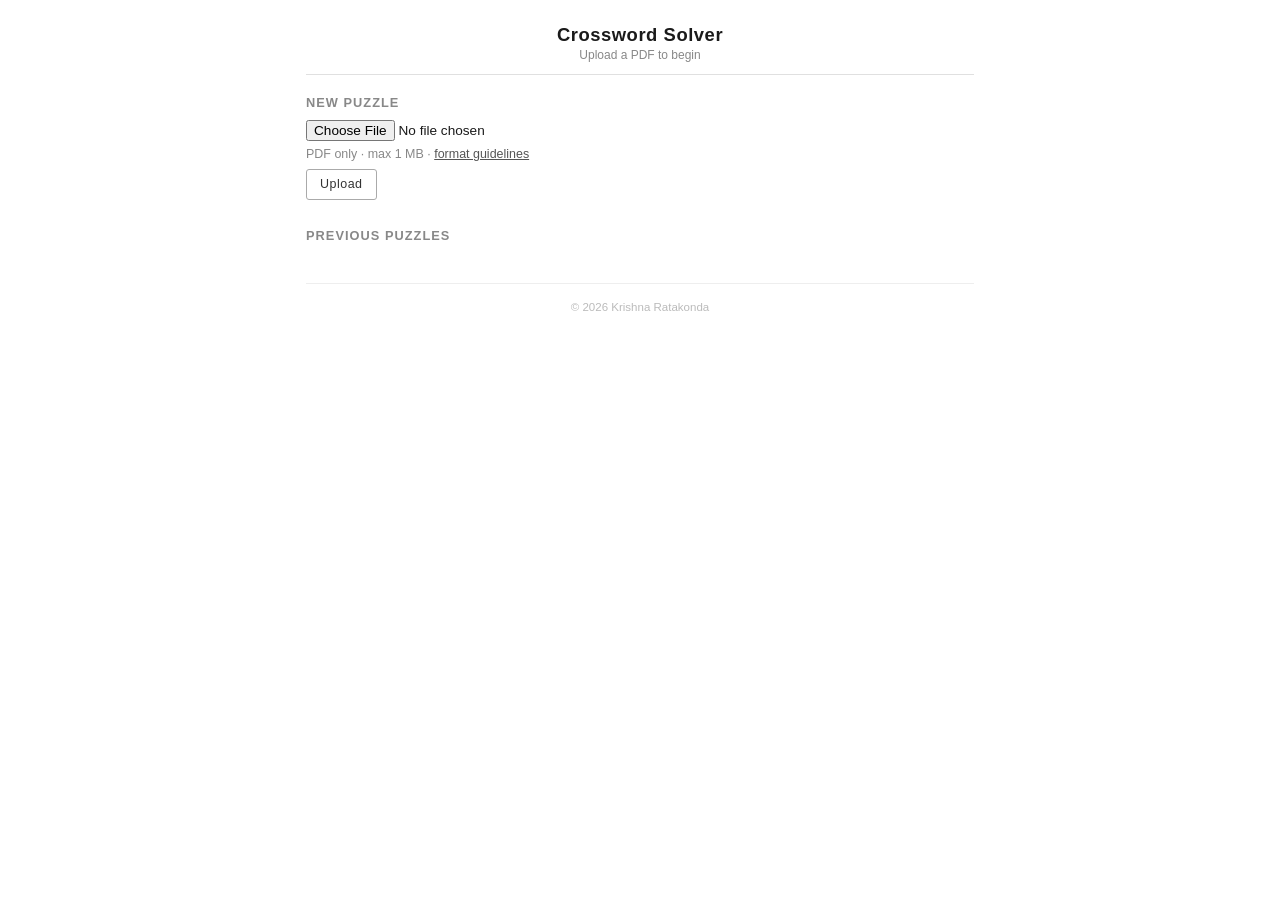
==== static/index.html @ 0df3a374 "usability, tabbing, html routing etc" ====
<!DOCTYPE html>
<html lang="en">
<head>
  <meta charset="UTF-8">
  <meta name="viewport" content="width=device-width, initial-scale=1">
  <title>Crossword Solver</title>
  <link rel="stylesheet" href="/static/css/style.css">
</head>
<body>

<div class="page">
  <header>
    <h1>Crossword Solver</h1>
    <p>Upload a PDF to begin</p>
  </header>

  <div class="upload-area">
    <div class="section-title">New Puzzle</div>
    <input type="file" id="file-input" accept="application/pdf">
    <p class="hint">PDF only · max 1 MB · <a href="/help/pdf-format">format guidelines</a></p>
    <button class="btn" id="btn-upload">Upload</button>
    <p id="upload-error"></p>
  </div>

  <div>
    <div class="section-title">Previous Puzzles</div>
    <ul class="session-list" id="session-list"></ul>
    <p id="no-sessions">No saved puzzles yet.</p>
    <button class="btn" id="load-more">More</button>
  </div>

  <footer>
    <p>&copy; 2026 Krishna Ratakonda</p>
  </footer>
</div>

<div id="toast"></div>

<script src="/static/js/upload.js"></script>
</body>
</html>
---- static/css/style.css ----
*, *::before, *::after { box-sizing: border-box; margin: 0; padding: 0; }

:root {
    --cell:        36px;
    --border:      1px solid #c0c0c0;
    --border-dark: 2px solid #1a1a1a;
    --clr-black:   #1a1a1a;
    --clr-run:     #a7c7e7;
    --clr-cursor:  #5a9fd4;
    --clr-btn:     #1a1a1a;
    --font:        -apple-system, BlinkMacSystemFont, 'Segoe UI', Helvetica, Arial, sans-serif;
}

body {
    font-family: var(--font);
    background: #fff;
    color: #1a1a1a;
    min-height: 100vh;
}

/* ── Layout ──────────────────────────────────────────────── */
.page {
    max-width: 700px;
    margin: 0 auto;
    padding: 24px 16px 48px;
}

header {
    text-align: center;
    margin-bottom: 20px;
    border-bottom: 1px solid #e0e0e0;
    padding-bottom: 12px;
}

header h1 {
    font-size: 1.15rem;
    font-weight: 600;
    letter-spacing: .03em;
}

header p {
    font-size: .75rem;
    color: #888;
    margin-top: 2px;
}

/* ── Grid ─────────────────────────────────────────────────── */
#grid-wrap {
    display: flex;
    justify-content: center;
    margin-bottom: 14px;
}

#grid {
    display: inline-grid;
    border: var(--border-dark);
    line-height: 0;
}

.cell {
    width: var(--cell);
    height: var(--cell);
    border-right: var(--border);
    border-bottom: var(--border);
    position: relative;
    user-select: none;
}

.cell:last-child { border-right: none; }

.cell.black {
    background: var(--clr-black);
    border-color: var(--clr-black);
}

.cell.white  { background: #fff; cursor: default; }
.cell.run    { background: var(--clr-run); }
.cell.cursor { background: var(--clr-cursor); }

.cell-num {
    position: absolute;
    top: 1px;
    left: 2px;
    font-size: 9px;
    line-height: 1;
    color: #1a1a1a;
    pointer-events: none;
    font-family: var(--font);
}

.cell-letter {
    position: absolute;
    inset: 0;
    display: flex;
    align-items: center;
    justify-content: center;
    font-size: 17px;
    font-weight: 600;
    color: #1a1a1a;
    pointer-events: none;
}

/* ── Clue text ────────────────────────────────────────────── */
#clue-text {
    min-height: 2.4em;
    text-align: center;
    font-size: .9rem;
    color: #333;
    margin-bottom: 14px;
    padding: 0 8px;
}

#clue-text strong { font-weight: 600; }

/* ── Action buttons ───────────────────────────────────────── */
#action-bar {
    display: flex;
    justify-content: center;
    gap: 12px;
    margin-bottom: 16px;
}

.btn {
    padding: 4px 13px;
    font-size: .78rem;
    font-family: var(--font);
    border: 1px solid #aaa;
    border-radius: 3px;
    background: #fff;
    color: #333;
    cursor: pointer;
    letter-spacing: .04em;
    line-height: 1.7;
    transition: background .12s, border-color .12s;
}

.btn:hover:not(:disabled) {
    background: #f2f2f2;
    border-color: #777;
}

.btn:disabled {
    border-color: #ddd;
    color: #bbb;
    cursor: default;
}

/* ── Settings popover ─────────────────────────────────────── */
.settings-wrap { position: relative; }

.settings-menu {
    display: none;
    position: absolute;
    right: 0;
    top: calc(100% + 4px);
    background: #fff;
    border: 1px solid #ccc;
    min-width: 160px;
    z-index: 50;
    box-shadow: 0 2px 6px rgba(0,0,0,.12);
}

.settings-menu.open { display: block; }

.settings-item {
    display: flex;
    align-items: center;
    gap: 6px;
    width: 100%;
    padding: 8px 12px;
    background: none;
    border: none;
    font-size: .82rem;
    font-family: var(--font);
    color: #333;
    cursor: pointer;
    text-align: left;
    white-space: nowrap;
}

.settings-item:hover { background: #f4f4f4; }

.settings-item .check {
    display: inline-block;
    width: 12px;
    opacity: 0;
}

.settings-item.active .check { opacity: 1; }

/* ── Suggestions ──────────────────────────────────────────── */
#suggestions {
    display: grid;
    grid-template-columns: 1fr 1fr;
    gap: 8px;
    max-width: 360px;
    margin: 0 auto 20px;
}

.suggestion {
    padding: 7px 10px;
    font-size: .85rem;
    font-family: var(--font);
    border: 1.5px solid #ccc;
    background: #fff;
    color: #1a1a1a;
    cursor: pointer;
    text-align: center;
    letter-spacing: .08em;
    font-weight: 600;
}

.suggestion:hover { background: #f4f4f4; }

.suggestion.empty {
    color: #bbb;
    border-color: #e8e8e8;
    cursor: default;
    font-weight: 400;
    letter-spacing: 0;
}

/* ── Modal ────────────────────────────────────────────────── */
.modal-backdrop {
    display: none;
    position: fixed;
    inset: 0;
    background: rgba(0,0,0,.35);
    align-items: center;
    justify-content: center;
    z-index: 100;
}

.modal-backdrop.show { display: flex; }

.modal-box {
    background: #fff;
    padding: 28px 32px;
    max-width: 320px;
    width: 90%;
    text-align: center;
}

.modal-box p {
    font-size: .95rem;
    margin-bottom: 20px;
}

.modal-box .btn { display: block; width: 100%; margin-bottom: 8px; }
.modal-box .btn:last-child { margin-bottom: 0; }

/* ── Toast ────────────────────────────────────────────────── */
#toast {
    position: fixed;
    bottom: 24px;
    left: 50%;
    transform: translateX(-50%);
    background: #333;
    color: #fff;
    padding: 8px 18px;
    font-size: .82rem;
    opacity: 0;
    transition: opacity .3s;
    pointer-events: none;
    white-space: nowrap;
}

#toast.show { opacity: 1; }

/* ── Upload page ──────────────────────────────────────────── */
.section-title {
    font-size: .8rem;
    font-weight: 600;
    letter-spacing: .08em;
    text-transform: uppercase;
    color: #888;
    margin-bottom: 10px;
}

.upload-area { margin-bottom: 28px; }

#file-input {
    display: block;
    font-size: .85rem;
    margin-bottom: 4px;
}

#btn-upload { margin-top: 8px; }

.hint {
    font-size: .78rem;
    color: #888;
    margin-top: 6px;
}

.hint a { color: #555; }

#upload-error {
    margin-top: 10px;
    font-size: .83rem;
    color: #c00;
    display: none;
}

/* ── Session list ─────────────────────────────────────────── */
.session-list { list-style: none; }

.session-item {
    display: flex;
    align-items: center;
    justify-content: space-between;
    padding: 10px 0;
    border-bottom: 1px solid #eee;
    font-size: .85rem;
}

.session-meta { color: #555; }
.session-meta strong { color: #1a1a1a; }

.session-actions { display: flex; gap: 8px; flex-shrink: 0; }

.link-btn {
    background: none;
    border: none;
    cursor: pointer;
    font-size: .82rem;
    font-family: var(--font);
    color: #1a1a1a;
    text-decoration: underline;
    padding: 0;
}

.link-btn.danger { color: #c00; }

#load-more {
    display: none;
    margin: 14px auto 0;
    font-size: .82rem;
}

#no-sessions {
    font-size: .85rem;
    color: #888;
    display: none;
}

/* ── Footer ───────────────────────────────────────────────── */
footer {
    margin-top: 40px;
    padding-top: 14px;
    border-top: 1px solid #eee;
    text-align: center;
    font-size: .72rem;
    color: #bbb;
    line-height: 1.7;
}
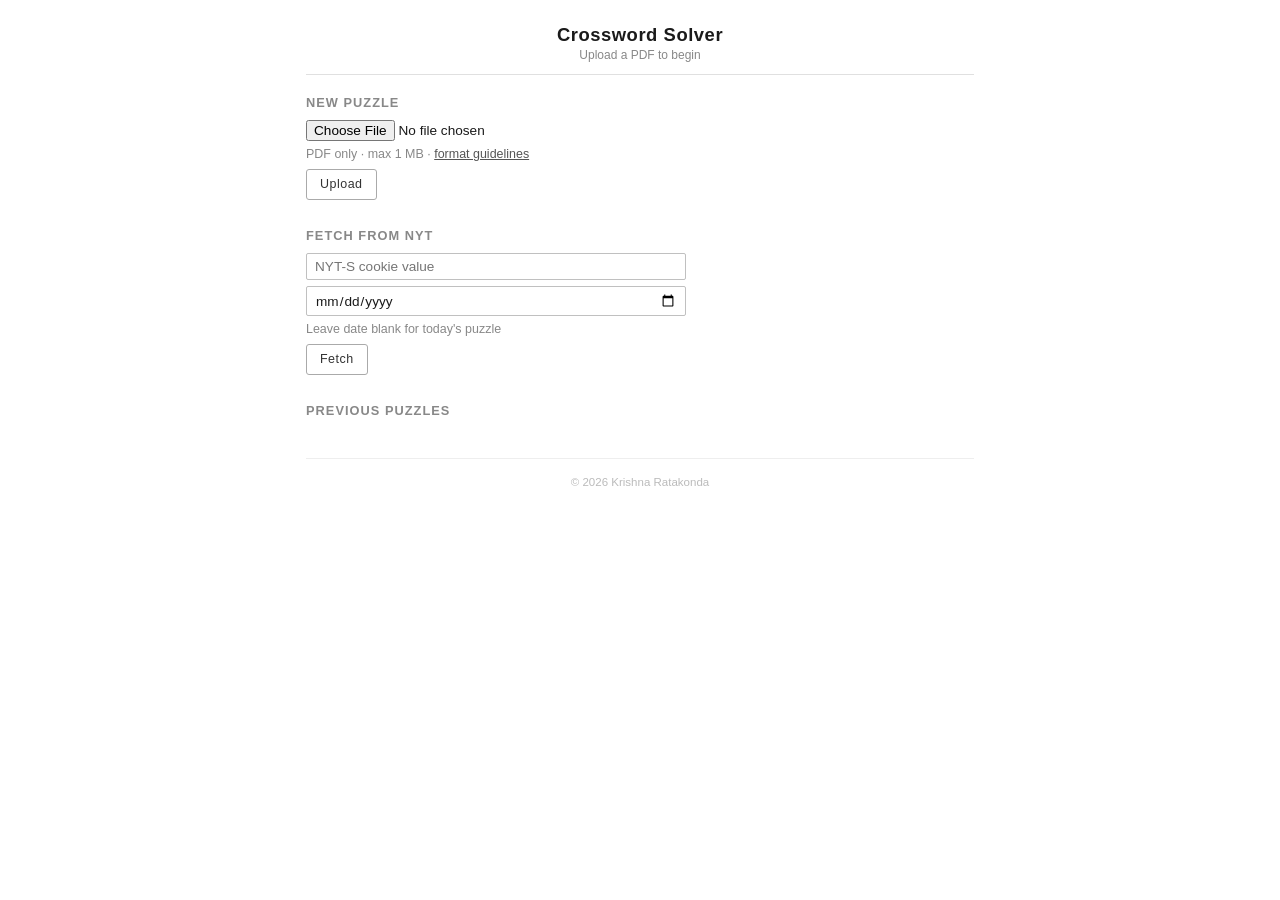
==== commit c928ddc2: "Add NYT direct fetch, logs command, and no-cache HTML headers - POST /fetch-nyt: fetches today's (or" ====
--- a/static/index.html
+++ b/static/index.html
@@ -4,7 +4,7 @@
   <meta charset="UTF-8">
   <meta name="viewport" content="width=device-width, initial-scale=1">
   <title>Crossword Solver</title>
-  <link rel="stylesheet" href="/static/css/style.css">
+  <link rel="stylesheet" href="/static/css/style.css?v=6">
 </head>
 <body>
 
@@ -22,6 +22,15 @@
     <p id="upload-error"></p>
   </div>
 
+  <div class="upload-area">
+    <div class="section-title">Fetch from NYT</div>
+    <input type="password" id="nyt-cookie-input" class="text-input" autocomplete="new-password" placeholder="NYT-S cookie value">
+    <input type="date" id="nyt-date-input" class="text-input">
+    <p class="hint">Leave date blank for today's puzzle</p>
+    <button class="btn" id="btn-fetch-nyt">Fetch</button>
+    <p id="nyt-error"></p>
+  </div>
+
   <div>
     <div class="section-title">Previous Puzzles</div>
     <ul class="session-list" id="session-list"></ul>
@@ -36,6 +45,6 @@
 
 <div id="toast"></div>
 
-<script src="/static/js/upload.js"></script>
+<script src="/static/js/upload.js?v=6"></script>
 </body>
 </html>
--- a/static/css/style.css
+++ b/static/css/style.css
@@ -81,7 +81,7 @@
     position: absolute;
     top: 1px;
     left: 2px;
-    font-size: 9px;
+    font-size: calc(var(--cell) * 0.25);
     line-height: 1;
     color: #1a1a1a;
     pointer-events: none;
@@ -94,7 +94,7 @@
     display: flex;
     align-items: center;
     justify-content: center;
-    font-size: 17px;
+    font-size: calc(var(--cell) * 0.47);
     font-weight: 600;
     color: #1a1a1a;
     pointer-events: none;
@@ -287,6 +287,28 @@
 
 #btn-upload { margin-top: 8px; }
 
+.text-input {
+    display: block;
+    width: 100%;
+    max-width: 380px;
+    font-size: .85rem;
+    font-family: var(--font);
+    padding: 5px 8px;
+    border: 1px solid #c0c0c0;
+    border-radius: 2px;
+    color: #1a1a1a;
+    margin-top: 6px;
+}
+
+#btn-fetch-nyt { margin-top: 8px; }
+
+#nyt-error {
+    margin-top: 10px;
+    font-size: .83rem;
+    color: #c00;
+    display: none;
+}
+
 .hint {
     font-size: .78rem;
     color: #888;
@@ -344,6 +366,37 @@
     display: none;
 }
 
+/* ── Mobile keyboard input (hidden, used to trigger soft keyboard) ── */
+#kb-input {
+    position: fixed;
+    top: -999px;
+    left: -999px;
+    width: 1px;
+    height: 1px;
+    opacity: 0;
+    font-size: 16px; /* prevent iOS zoom-on-focus */
+    pointer-events: none;
+}
+
+/* ── Mobile-only elements ─────────────────────────────────── */
+@media (min-width: 600px) {
+    .mobile-only { display: none !important; }
+}
+
+/* ── Landscape warning — shown/hidden by JS in solve.js ───── */
+#landscape-msg {
+    display: none;
+    position: fixed;
+    inset: 0;
+    align-items: center;
+    justify-content: center;
+    text-align: center;
+    font-size: 1rem;
+    padding: 32px;
+    background: #fff;
+    z-index: 200;
+}
+
 /* ── Footer ───────────────────────────────────────────────── */
 footer {
     margin-top: 40px;
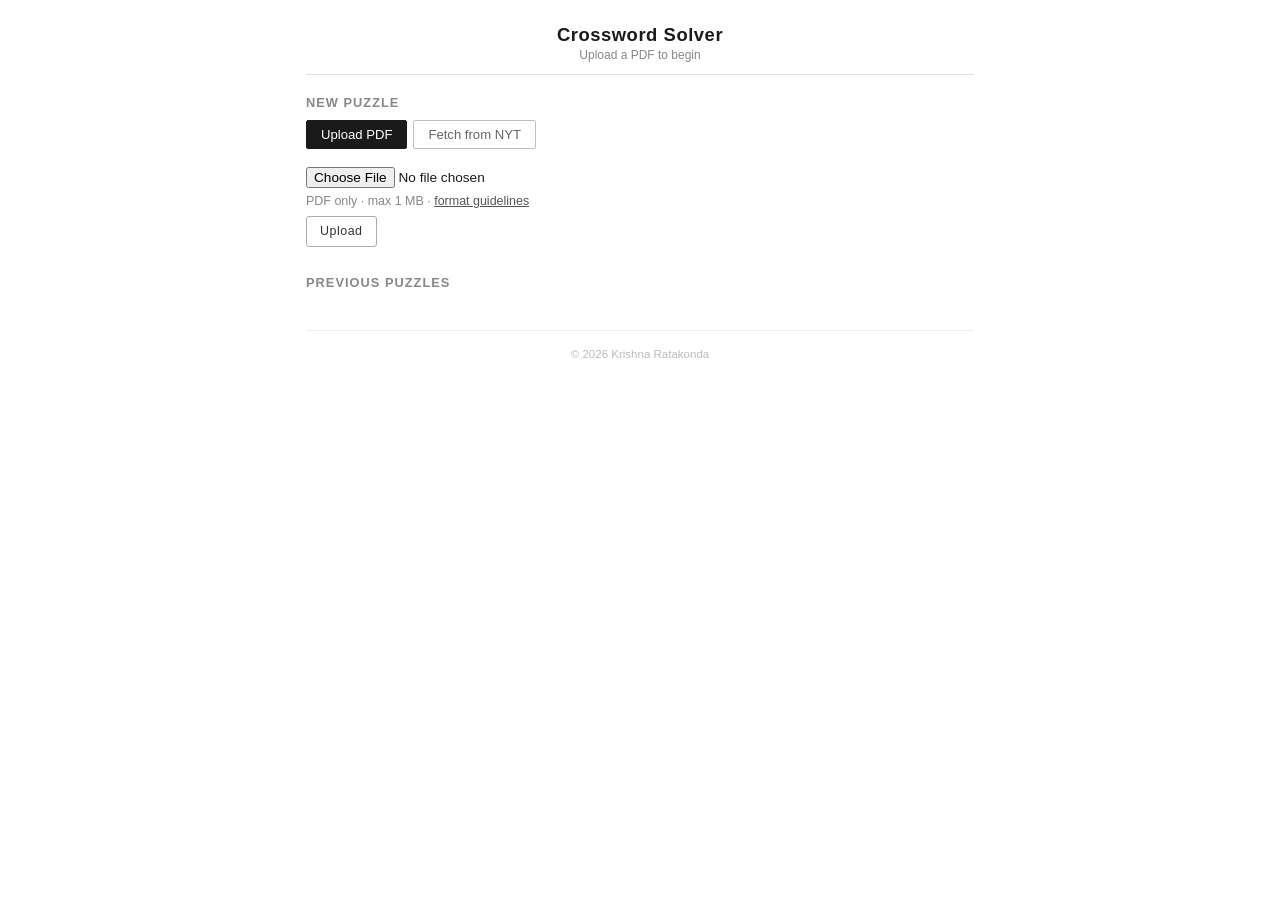
==== commit add94565: "nyt fetch" ====
--- a/static/index.html
+++ b/static/index.html
@@ -4,7 +4,7 @@
   <meta charset="UTF-8">
   <meta name="viewport" content="width=device-width, initial-scale=1">
   <title>Crossword Solver</title>
-  <link rel="stylesheet" href="/static/css/style.css?v=6">
+  <link rel="stylesheet" href="/static/css/style.css?v=8">
 </head>
 <body>
 
@@ -16,19 +16,30 @@
 
   <div class="upload-area">
     <div class="section-title">New Puzzle</div>
-    <input type="file" id="file-input" accept="application/pdf">
-    <p class="hint">PDF only · max 1 MB · <a href="/help/pdf-format">format guidelines</a></p>
-    <button class="btn" id="btn-upload">Upload</button>
-    <p id="upload-error"></p>
-  </div>
+    <div class="source-tabs">
+      <button class="source-tab" id="tab-upload">Upload PDF</button>
+      <button class="source-tab" id="tab-nyt">Fetch from NYT</button>
+    </div>
 
-  <div class="upload-area">
-    <div class="section-title">Fetch from NYT</div>
-    <input type="password" id="nyt-cookie-input" class="text-input" autocomplete="new-password" placeholder="NYT-S cookie value">
-    <input type="date" id="nyt-date-input" class="text-input">
-    <p class="hint">Leave date blank for today's puzzle</p>
-    <button class="btn" id="btn-fetch-nyt">Fetch</button>
-    <p id="nyt-error"></p>
+    <div id="panel-upload" class="source-panel">
+      <input type="file" id="file-input" accept="application/pdf">
+      <p class="hint">PDF only · max 1 MB · <a href="/help/pdf-format">format guidelines</a></p>
+      <button class="btn" id="btn-upload">Upload</button>
+      <p id="upload-error"></p>
+    </div>
+
+    <div id="panel-nyt" class="source-panel">
+      <div id="nyt-cookie-row">
+        <input type="password" id="nyt-cookie-input" class="text-input" autocomplete="new-password" placeholder="NYT-S cookie value">
+      </div>
+      <p id="nyt-cookie-saved" class="hint" style="display:none">
+        Using saved cookie · <a href="#" id="btn-change-cookie">change</a>
+      </p>
+      <input type="date" id="nyt-date-input" class="text-input">
+      <p class="hint">Leave date blank for today's puzzle</p>
+      <button class="btn" id="btn-fetch-nyt">Fetch</button>
+      <p id="nyt-error"></p>
+    </div>
   </div>
 
   <div>
@@ -45,6 +56,6 @@
 
 <div id="toast"></div>
 
-<script src="/static/js/upload.js?v=6"></script>
+<script src="/static/js/upload.js?v=8"></script>
 </body>
 </html>
--- a/static/css/style.css
+++ b/static/css/style.css
@@ -268,6 +268,32 @@
 #toast.show { opacity: 1; }
 
 /* ── Upload page ──────────────────────────────────────────── */
+.source-tabs {
+    display: flex;
+    gap: 6px;
+    margin-bottom: 18px;
+}
+
+.source-tab {
+    padding: 6px 14px;
+    font-size: .82rem;
+    font-family: var(--font);
+    font-weight: 500;
+    border: 1px solid #c0c0c0;
+    border-radius: 2px;
+    background: #fff;
+    color: #666;
+    cursor: pointer;
+}
+
+.source-tab.active {
+    background: var(--clr-btn);
+    color: #fff;
+    border-color: var(--clr-btn);
+}
+
+.source-panel { display: none; }
+
 .section-title {
     font-size: .8rem;
     font-weight: 600;
@@ -316,6 +342,27 @@
 }
 
 .hint a { color: #555; }
+
+.session-label.editable {
+    cursor: text;
+    border-bottom: 1px dotted #bbb;
+}
+
+.session-label.editable:hover {
+    border-bottom-color: #888;
+}
+
+.title-input {
+    font-size: inherit;
+    font-family: var(--font);
+    border: none;
+    border-bottom: 1px solid #888;
+    outline: none;
+    padding: 0;
+    width: 180px;
+    background: transparent;
+    color: #1a1a1a;
+}
 
 #upload-error {
     margin-top: 10px;
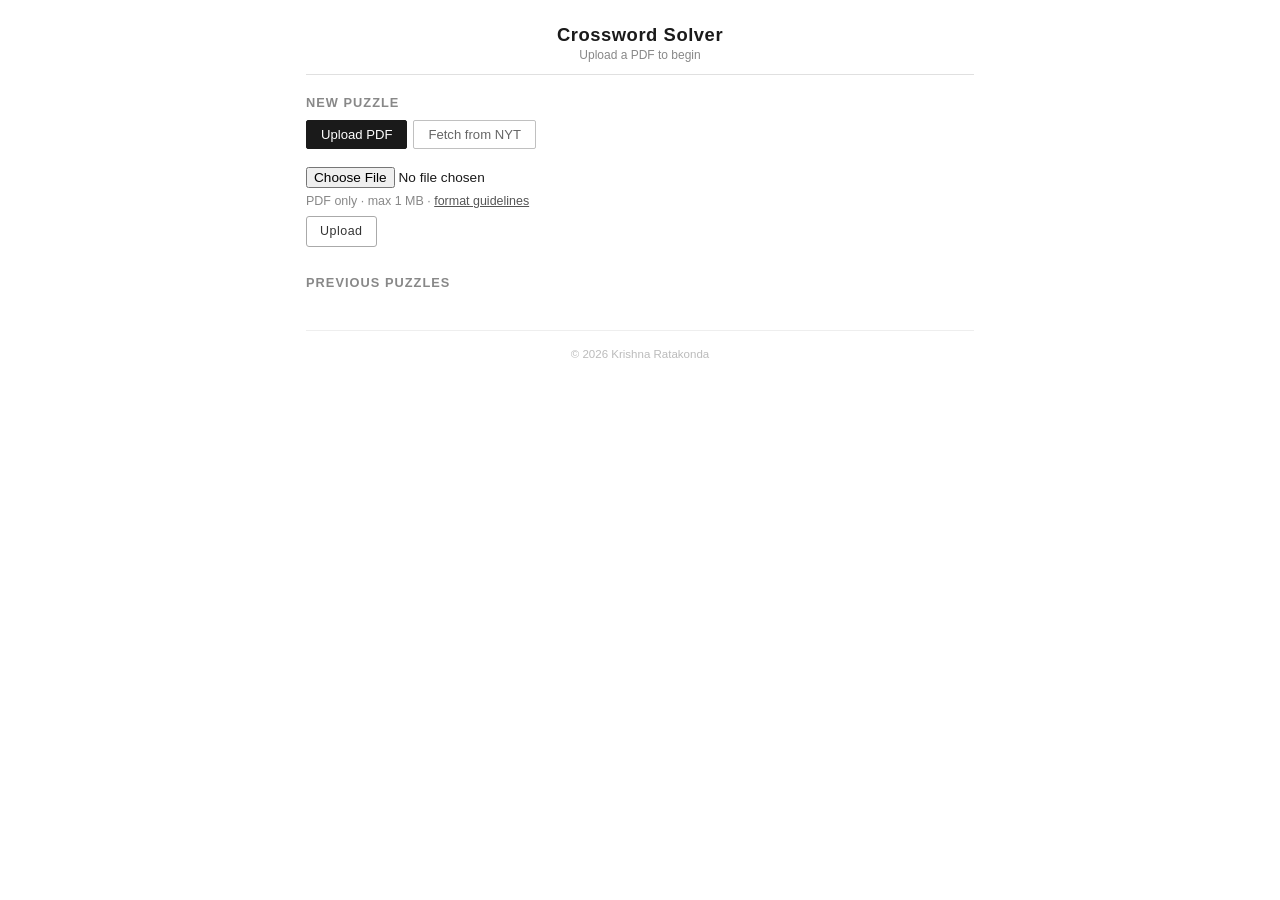
==== commit 47d82644: "timer" ====
--- a/static/index.html
+++ b/static/index.html
@@ -4,7 +4,7 @@
   <meta charset="UTF-8">
   <meta name="viewport" content="width=device-width, initial-scale=1">
   <title>Crossword Solver</title>
-  <link rel="stylesheet" href="/static/css/style.css?v=8">
+  <link rel="stylesheet" href="/static/css/style.css?v=9">
 </head>
 <body>
 
@@ -56,6 +56,6 @@
 
 <div id="toast"></div>
 
-<script src="/static/js/upload.js?v=8"></script>
+<script src="/static/js/upload.js?v=9"></script>
 </body>
 </html>
--- a/static/css/style.css
+++ b/static/css/style.css
@@ -100,17 +100,35 @@
     pointer-events: none;
 }
 
-/* ── Clue text ────────────────────────────────────────────── */
+/* ── Clue row (clue text + timer display) ─────────────────── */
+#clue-row {
+    display: flex;
+    align-items: flex-start;
+    gap: 10px;
+    margin-bottom: 14px;
+    padding: 0 8px;
+}
+
 #clue-text {
+    flex: 1;
     min-height: 2.4em;
     text-align: center;
     font-size: .9rem;
     color: #333;
-    margin-bottom: 14px;
-    padding: 0 8px;
 }
 
 #clue-text strong { font-weight: 600; }
+
+#timer-display {
+    font-size: .85rem;
+    font-variant-numeric: tabular-nums;
+    color: #555;
+    white-space: nowrap;
+    flex-shrink: 0;
+    padding-top: 3px;
+    min-width: 34px;
+    text-align: right;
+}
 
 /* ── Action buttons ───────────────────────────────────────── */
 #action-bar {
@@ -143,6 +161,12 @@
     border-color: #ddd;
     color: #bbb;
     cursor: default;
+}
+
+#btn-timer.running {
+    background: #eef5ee;
+    border-color: #6a9e6a;
+    color: #2a6a2a;
 }
 
 /* ── Settings popover ─────────────────────────────────────── */
@@ -385,6 +409,7 @@
 
 .session-meta { color: #555; }
 .session-meta strong { color: #1a1a1a; }
+.session-time { color: #777; font-size: .8rem; }
 
 .session-actions { display: flex; gap: 8px; flex-shrink: 0; }
 
